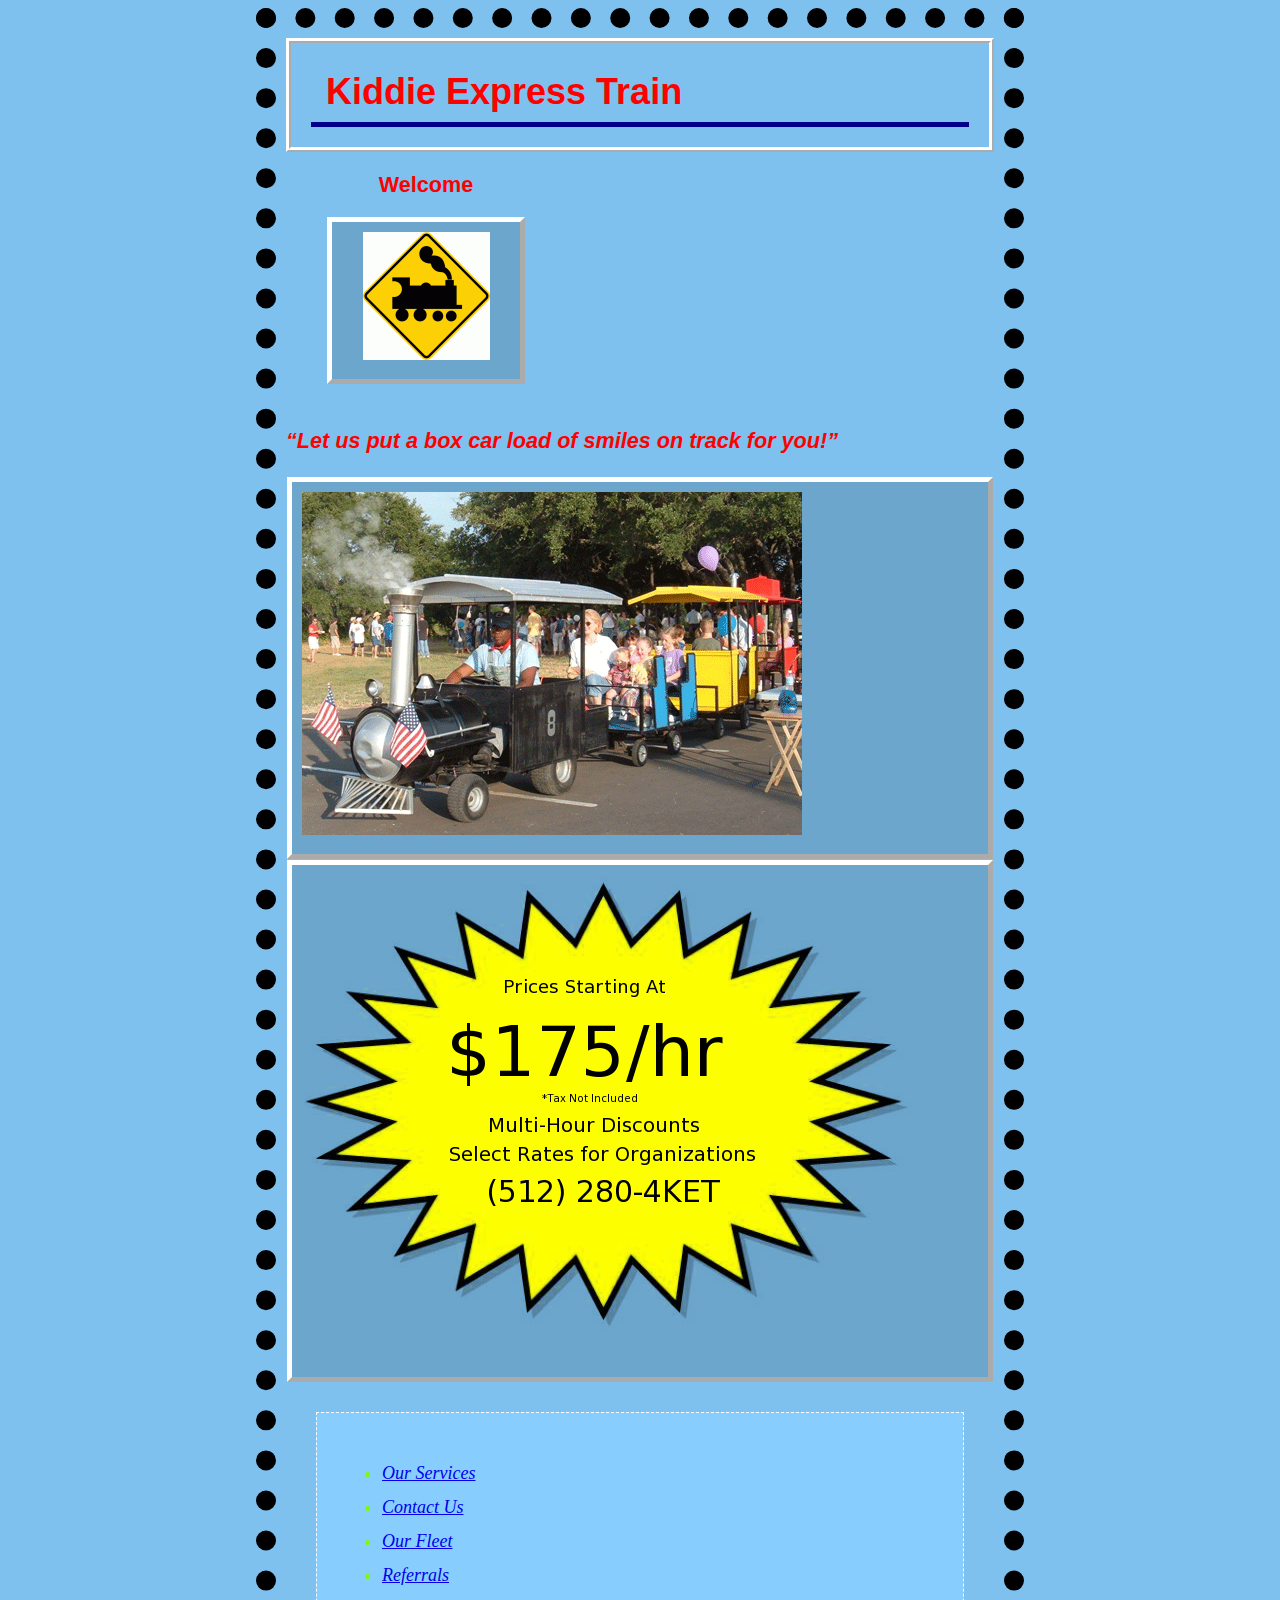
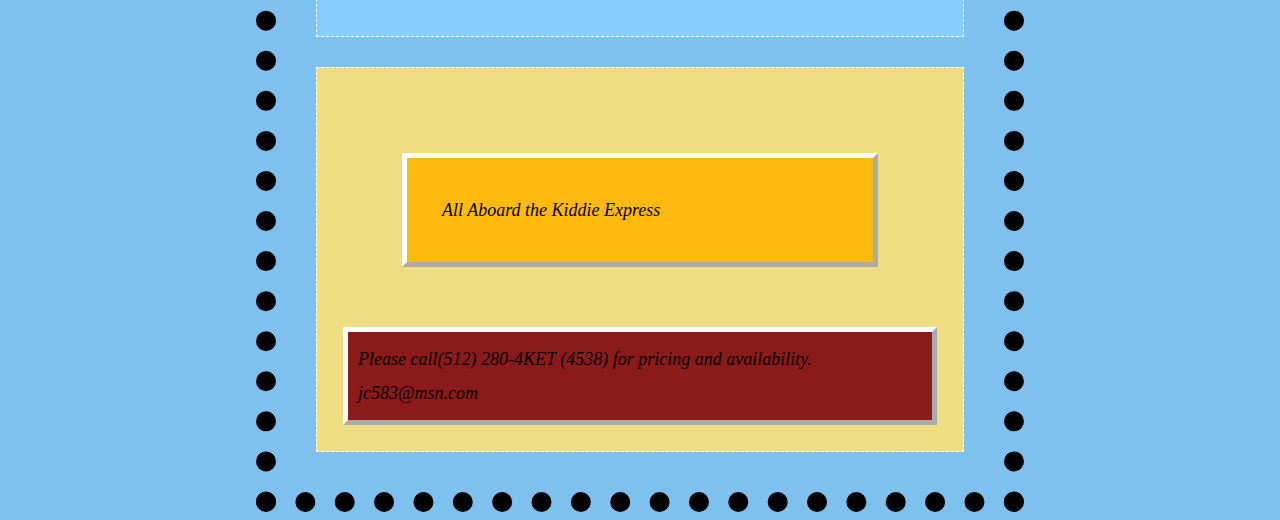
==== index.html @ 970293da "validation check" ====
<!DOCTYPE html PUBLIC "-//W3C//DTD XHTML 1.0 Strict//EN"
        "http://www.w3.org/TR/xhtml1/DTD/xhtml1-strict.dtd">
<html xmlns="http://www.w3.org/1999/xhtml" lang="en" xml:lang="en">
<head>
<meta http-equiv="Content-Type" content="text/html; charset=ISO-8859-1"/>  
<title>Kiddie Express Train</title>
<link type="text/css" rel="stylesheet" href="CSS/index.css"/>
</head>
<body>
<div id="header">
<h1>Kiddie Express Train</h1>
</div>
<div id="pre">
<h2>Welcome</h2>
<p><img id="logo" src="train logo.gif" alt="train logo"/>
</div>
<div id="start">
<h3><q>Let us put a box car load of smiles on track for you!</q></h3>
<p><img src="kiddie e train.gif" alt="Rufus"/></p>
<p><a href="newpage/prices.html"><img src="pricingstar.png" alt="prices"/></a></p>
</div>
<div id="main">
<ul class="link">
<li><a href="services.html">Our Services</a></li>
<li><a href="contactus.html">Contact Us</a></li>
<li><a href="gallery.html">Our Fleet</a></li>
<li><a href="referrals.html">Referrals</a></li>
</ul>
</div>
<div id="footer">
<p class="footer"><em>All Aboard the Kiddie Express</em></p>
<p class="contact">Please call<em>(512) 280-4KET (4538)</em> for pricing and availability.<br/>
jc583@msn.com</p>
</div>
</body>
</html>
---- CSS/index.css ----
body {
background-color:  #7EC0EE;
margin-left:20%;
margin-right: 20%;
border: 20px dotted black;
padding: 10px 10px 10px 10px;
font-family: Verdana, Geneva, Arial, sans-serif;
font-size: large;
line-height: 1.6em;
}
h1, h2, h3 {
font-size: 1.2em;
font-weight: bold;
font-family: sans-serif;
color: red;
}
h1 {
font-size: 200%;
border-bottom: 5px solid black;
border-bottom-color: #00008B;
padding: 15px;
margin: 20px;
}
.link {
color: #7CFC00;
}
p { 
background-color: #6CA6CD; 
border: 5px outset white;
 color: black;
 padding: 10px;
 margin: 1px;
 font-style: italic;
}
#header {
border-width: thick;
border-style: ridge;
border-color: white;
}
em {
font-family: serif;
text-decoration: none;
}
q {
font-style: italic;
}
#pre {
border-color: none;
border-width: 1px;
border-style: none;
border-color: none;
background-color: none;
width: 200px;
padding-top: 1px;
padding-right: 20px;
padding-bottom: 20px;
padding-left: 20px;
margin-left: 20px;
text-align: center;
}
#main {
line-height: 1.9em;
font-style: italic;
font-family: Georgia, "Times New Roman", Time, serif;
border-color: black;
border-width: 1px;
border-style: dashed;
border-color: white;
background-color: #87CEFF;
padding: 25px;
margin: 30px;
}
#footer {
line-height: 1.9em;
font-style: italic;
font-family: Georgia, "Times New Roman", Time, serif;
border-color: black;
border-width: 1px;
border-style: dashed;
border-color: white;
background-color: #EEDD82;
padding: 25px;
margin: 30px;
}
b.font1 {
color: blue;
}
b.font2 {
color: yellow;
}
b.font3 {
color: red;
}
p.trains {
line-height: 1.9em;
font-style: italic;
font-family: Georgia, "Times New Roman", Time, serif;
border-color: black;
border-width: 5px;
border-style: ridge, groove,dashed, dotted, inset, solid;
border-color: white;
background-color:  #87CEFF;
padding: 25px;
margin: 30px;
}
p.refer {
line-height: 1.9em;
font-style: italic;
font-family: Georgia, "Times New Roman", Time, serif;
border-color: black;
border-width: 5px;
border-style: ridge, groove,dashed, dotted, inset, solid;
border-color: white;
background-color: #87CEFF;
padding: 25px;
margin: 30px;
}
/* erase old marker*/
ul#a li {
list-style-type: none;
}
/* create new marker */
ul#a li:before {
display: marker;
content: url("../trainbullet2.png");
/* set the following to fit your needs */
vertical-align: 3px;
padding-left: 2px;
padding-right: 12px;

}
ul#a list-style-image: url('../trainbullet2.png') !important;
ul#a {
list-style-image: url('../trainbullet2.png');
}
ul#a {
color: #FF4500;
}
p.footer {
line-height: 1.9em;
font-style: italic;
font-family: Georgia, "Times New Roman", Time, serif;
border-color: black;
border-width: 5px;
border-style: ridge, groove,dashed, dotted, inset, solid;
border-color: white;
background-color: #FFB90F;
padding: 35px;
margin: 60px;
}
p.contact {
line-height: 1.9em;
font-style: italic;
font-family: Georgia, "Times New Roman", Time, serif;
border-color: black;
border-width: 5px;
border-style: ridge, groove,dashed, dotted, inset, solid;
border-color: white;
background-color: #8B1A1A;
padding: 10px;
margin: 1px;
}
p.home {
background-color: #36648B;
}
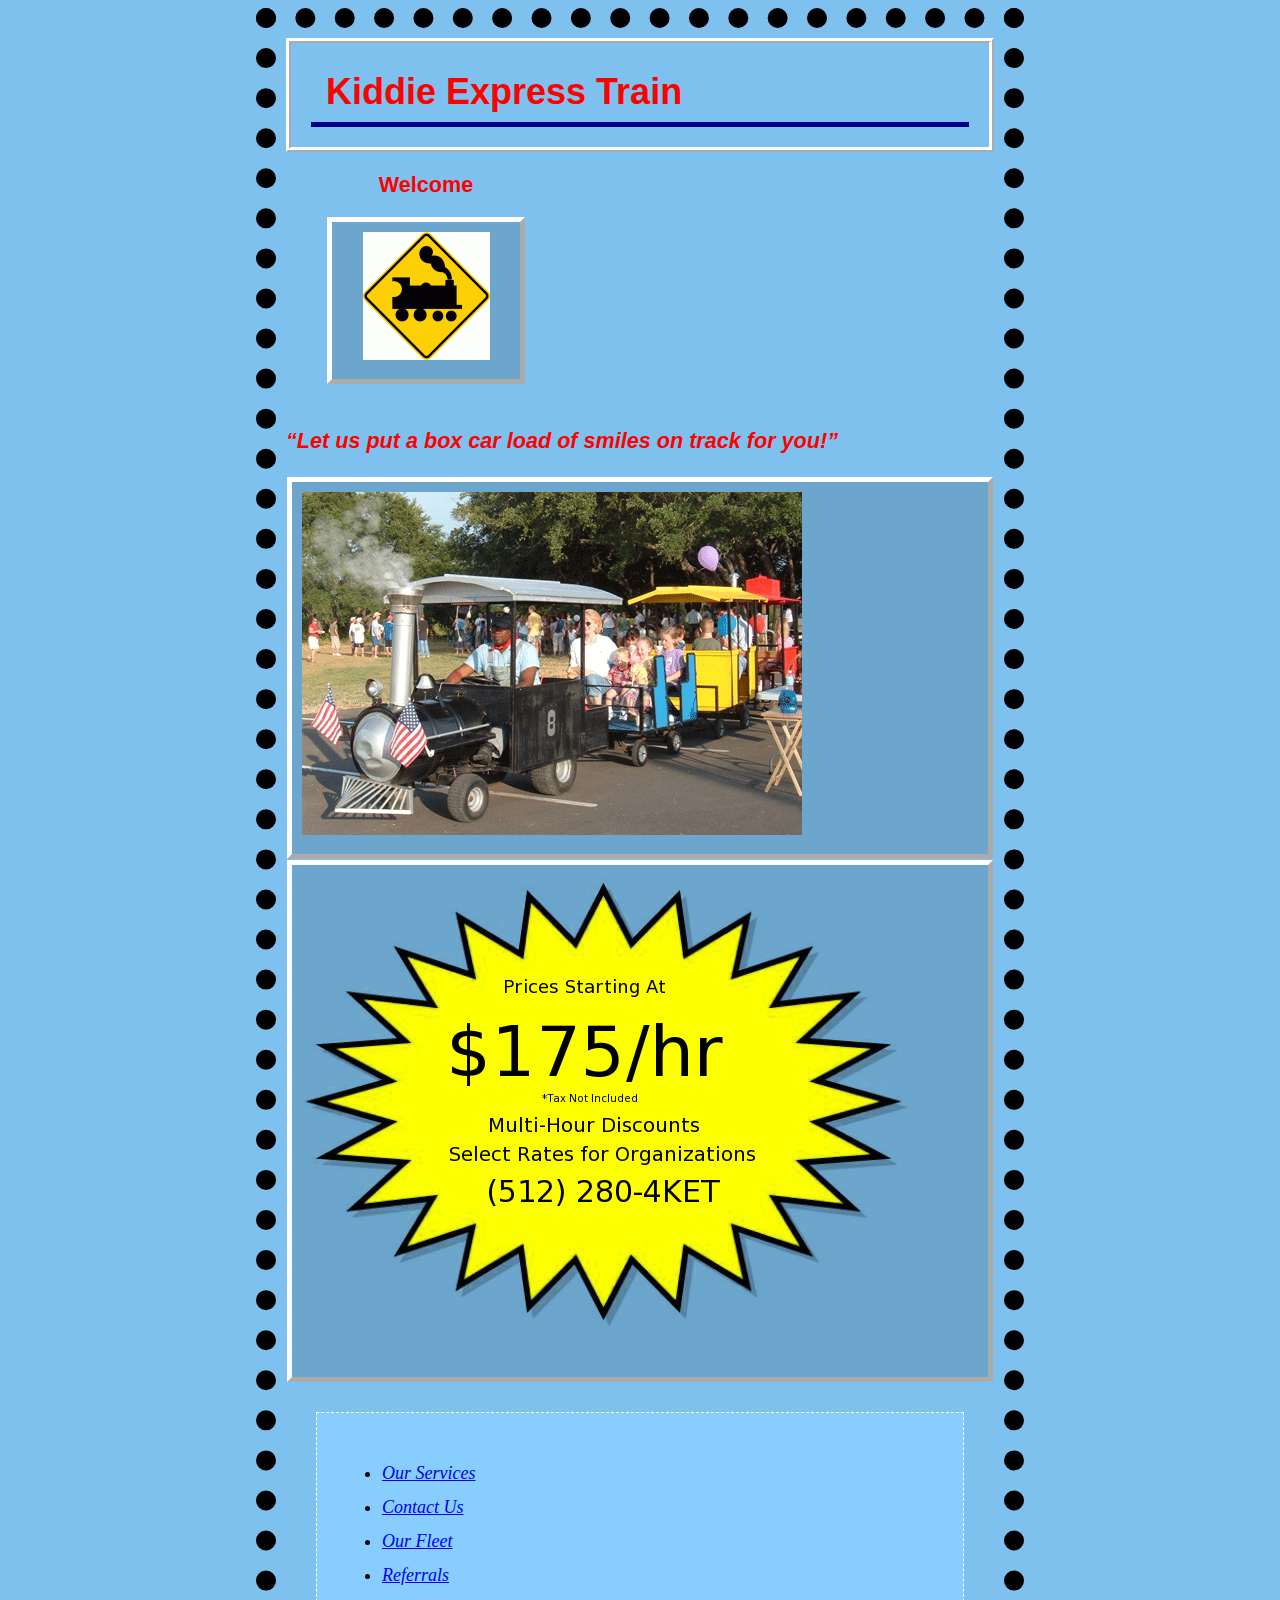
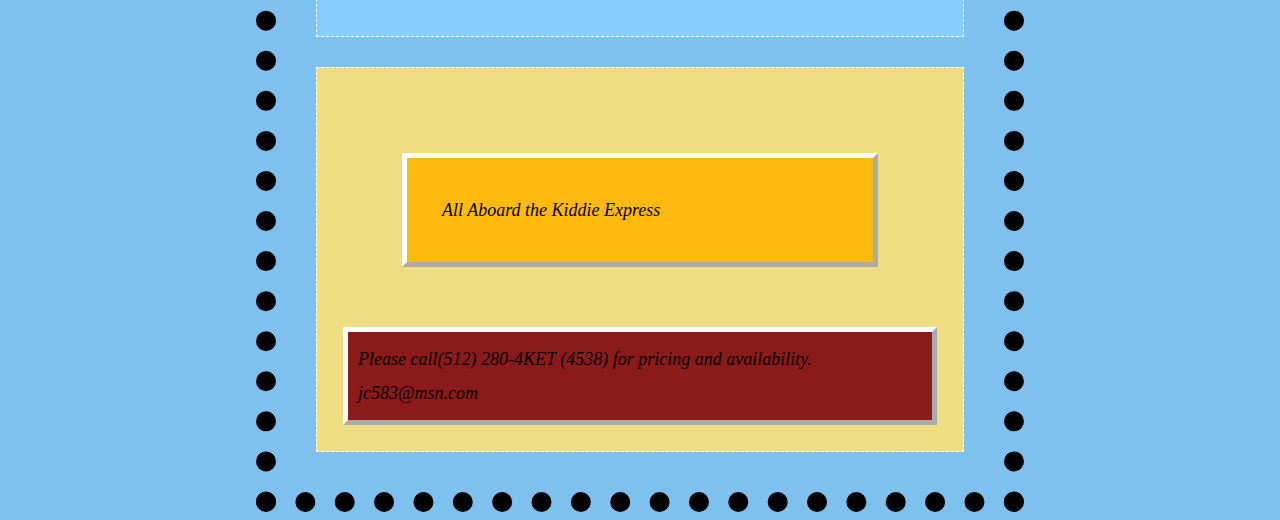
==== commit fbc069d9: "all corrections validated" ====
--- a/index.html
+++ b/index.html
@@ -12,7 +12,7 @@
 </div>
 <div id="pre">
 <h2>Welcome</h2>
-<p><img id="logo" src="train logo.gif" alt="train logo"/>
+<p><img id="logo" src="train logo.gif" alt="train logo"/></p>
 </div>
 <div id="start">
 <h3><q>Let us put a box car load of smiles on track for you!</q></h3>
--- a/CSS/index.css
+++ b/CSS/index.css
@@ -20,9 +20,6 @@
 border-bottom-color: #00008B;
 padding: 15px;
 margin: 20px;
-}
-.link {
-color: #7CFC00;
 }
 p { 
 background-color: #6CA6CD; 
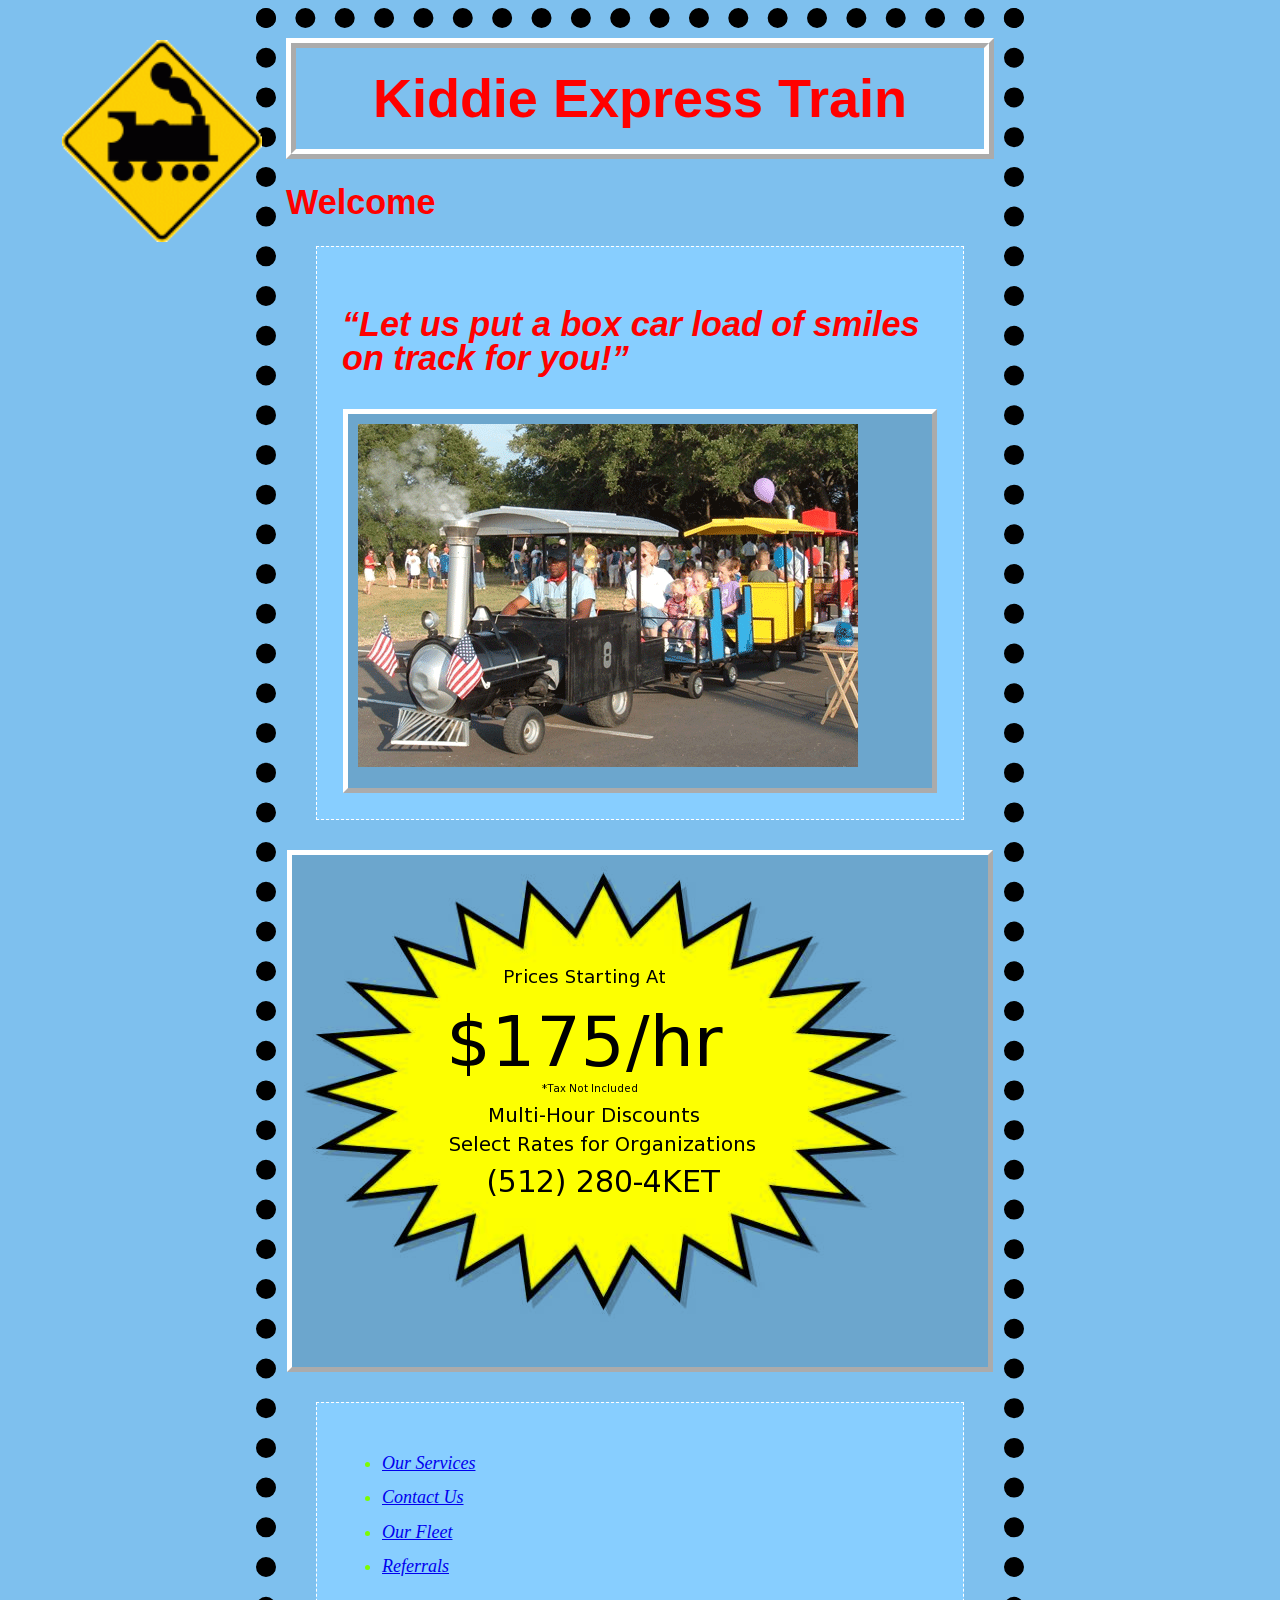
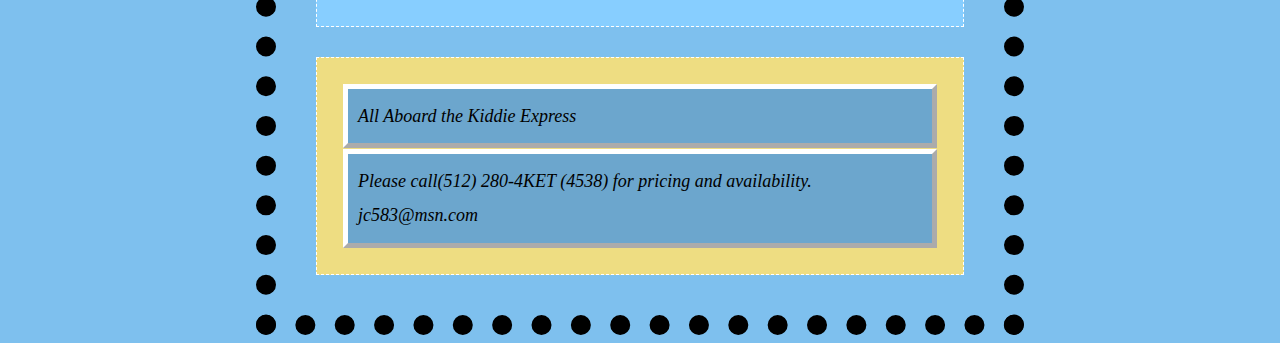
==== commit 463d6420: "add absolute floating icon" ====
--- a/index.html
+++ b/index.html
@@ -10,13 +10,17 @@
 <div id="header">
 <h1>Kiddie Express Train</h1>
 </div>
+<div id="title">
+<h2>Welcome</h2>
+</div>
+<div id="logo">
+<img id="logo" src="trainlogo.png" alt="train logo"/>
+</div>
 <div id="pre">
-<h2>Welcome</h2>
-<p><img id="logo" src="train logo.gif" alt="train logo"/></p>
-</div>
-<div id="start">
 <h3><q>Let us put a box car load of smiles on track for you!</q></h3>
 <p><img src="kiddie e train.gif" alt="Rufus"/></p>
+</div>
+<div id="adv">
 <p><a href="newpage/prices.html"><img src="pricingstar.png" alt="prices"/></a></p>
 </div>
 <div id="main">
--- a/CSS/index.css
+++ b/CSS/index.css
@@ -8,18 +8,20 @@
 font-size: large;
 line-height: 1.6em;
 }
-h1, h2, h3 {
-font-size: 1.2em;
+h1 {
+font-size: 3.0em;
 font-weight: bold;
 font-family: sans-serif;
 color: red;
 }
-h1 {
-font-size: 200%;
-border-bottom: 5px solid black;
-border-bottom-color: #00008B;
-padding: 15px;
-margin: 20px;
+h2, h3 {
+font-size: 1.9em;
+font-weight: bold;
+font-family: sans-serif;
+color: red;
+}
+.link {
+color: #7CFC00;
 }
 p { 
 background-color: #6CA6CD; 
@@ -30,9 +32,10 @@
  font-style: italic;
 }
 #header {
-border-width: thick;
+border-width: 10px;
 border-style: ridge;
 border-color: white;
+text-align: center;
 }
 em {
 font-family: serif;
@@ -41,19 +44,35 @@
 q {
 font-style: italic;
 }
-#pre {
+#logo {
+position: absolute;
+top: 10px;
+left: 1px;
+z-index: 99;
 border-color: none;
-border-width: 1px;
+border-width: none;
 border-style: none;
 border-color: none;
 background-color: none;
 width: 200px;
-padding-top: 1px;
+padding-top: 20px;
 padding-right: 20px;
 padding-bottom: 20px;
 padding-left: 20px;
 margin-left: 20px;
 text-align: center;
+}
+#pre {
+line-height: 1.9em;
+font-style: italic;
+font-family: Georgia, "Times New Roman", Time, serif;
+border-color: black;
+border-width: 1px;
+border-style: dashed;
+border-color: white;
+background-color: #87CEFF;
+padding: 25px;
+margin: 30px;
 }
 #main {
 line-height: 1.9em;
@@ -88,30 +107,6 @@
 b.font3 {
 color: red;
 }
-p.trains {
-line-height: 1.9em;
-font-style: italic;
-font-family: Georgia, "Times New Roman", Time, serif;
-border-color: black;
-border-width: 5px;
-border-style: ridge, groove,dashed, dotted, inset, solid;
-border-color: white;
-background-color:  #87CEFF;
-padding: 25px;
-margin: 30px;
-}
-p.refer {
-line-height: 1.9em;
-font-style: italic;
-font-family: Georgia, "Times New Roman", Time, serif;
-border-color: black;
-border-width: 5px;
-border-style: ridge, groove,dashed, dotted, inset, solid;
-border-color: white;
-background-color: #87CEFF;
-padding: 25px;
-margin: 30px;
-}
 /* erase old marker*/
 ul#a li {
 list-style-type: none;
@@ -133,30 +128,4 @@
 ul#a {
 color: #FF4500;
 }
-p.footer {
-line-height: 1.9em;
-font-style: italic;
-font-family: Georgia, "Times New Roman", Time, serif;
-border-color: black;
-border-width: 5px;
-border-style: ridge, groove,dashed, dotted, inset, solid;
-border-color: white;
-background-color: #FFB90F;
-padding: 35px;
-margin: 60px;
-}
-p.contact {
-line-height: 1.9em;
-font-style: italic;
-font-family: Georgia, "Times New Roman", Time, serif;
-border-color: black;
-border-width: 5px;
-border-style: ridge, groove,dashed, dotted, inset, solid;
-border-color: white;
-background-color: #8B1A1A;
-padding: 10px;
-margin: 1px;
-}
-p.home {
-background-color: #36648B;
-}
+
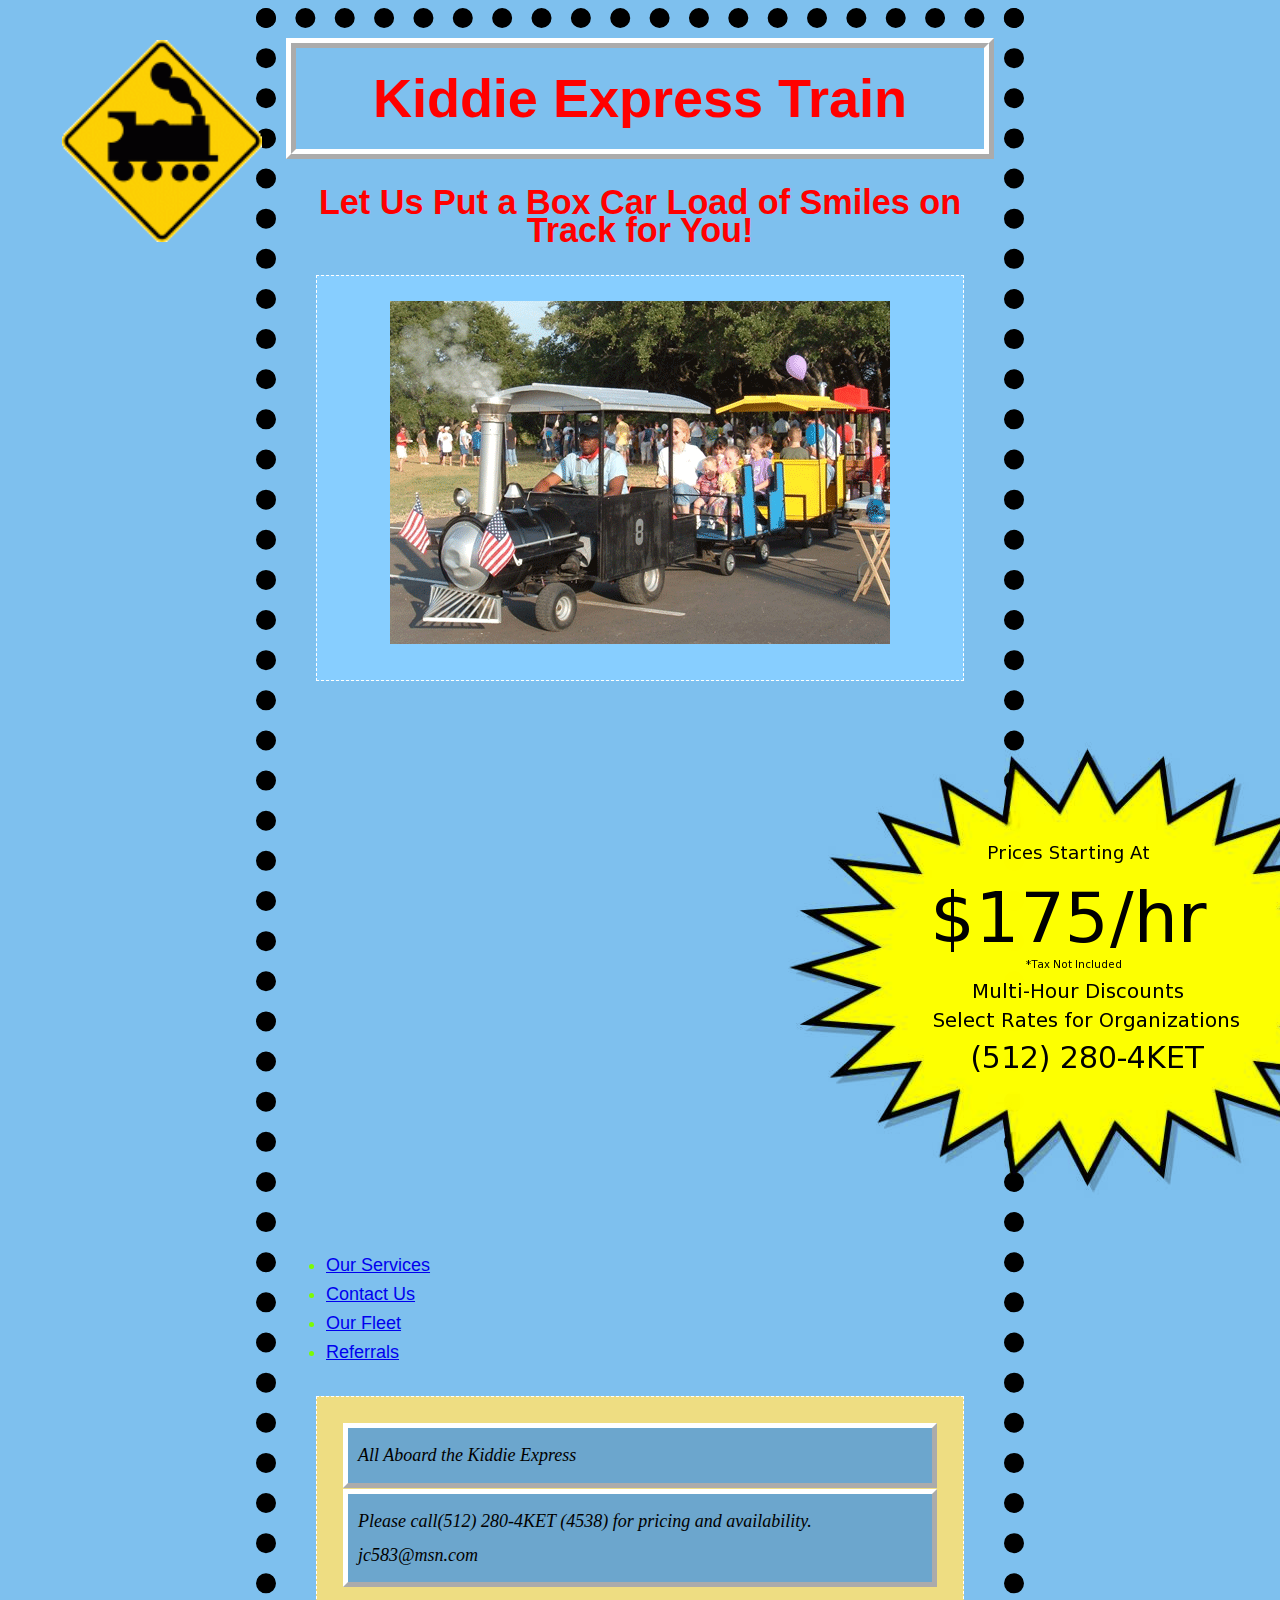
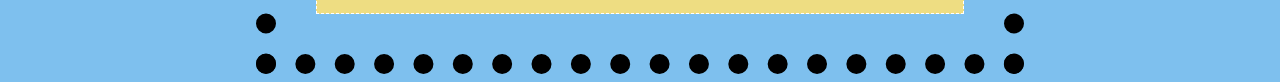
==== commit 8ba86699: "moved fire,train, & ad logo" ====
--- a/index.html
+++ b/index.html
@@ -11,19 +11,21 @@
 <h1>Kiddie Express Train</h1>
 </div>
 <div id="title">
-<h2>Welcome</h2>
+<h2>Let Us Put a Box Car Load of Smiles on Track for You!</h2>
 </div>
 <div id="logo">
 <img id="logo" src="trainlogo.png" alt="train logo"/>
 </div>
+<div id="fire">
+<img id="fireman" src="firemanlogo.png" alt="fireman symbol"/>
+</div>
 <div id="pre">
-<h3><q>Let us put a box car load of smiles on track for you!</q></h3>
-<p><img src="kiddie e train.gif" alt="Rufus"/></p>
+<img src="kiddie e train.gif" alt="Rufus"/>
 </div>
 <div id="adv">
-<p><a href="newpage/prices.html"><img src="pricingstar.png" alt="prices"/></a></p>
+<img id="price" src="pricingstar.png" alt="advertizement"/>
 </div>
-<div id="main">
+<div id="list">
 <ul class="link">
 <li><a href="services.html">Our Services</a></li>
 <li><a href="contactus.html">Contact Us</a></li>
--- a/CSS/index.css
+++ b/CSS/index.css
@@ -15,6 +15,7 @@
 color: red;
 }
 h2, h3 {
+text-align: center;
 font-size: 1.9em;
 font-weight: bold;
 font-family: sans-serif;
@@ -49,11 +50,6 @@
 top: 10px;
 left: 1px;
 z-index: 99;
-border-color: none;
-border-width: none;
-border-style: none;
-border-color: none;
-background-color: none;
 width: 200px;
 padding-top: 20px;
 padding-right: 20px;
@@ -62,7 +58,34 @@
 margin-left: 20px;
 text-align: center;
 }
+#fire {
+position: absolute;
+top: 10px;
+left: 1400px;
+z-index: 99;
+width: 200px;
+padding-top: 30px;
+padding-right: 20px;
+padding-bottom: 20px;
+padding-left: 20px;
+margin-left: 20px;
+text-align: center;
+}
+#adv {
+position: absolute:
+top: 30px
+left: 1300px;
+z-index: 99;
+width: 200px;
+padding-top: 30px;
+padding-right: 500px;
+padding-bottom: 500px
+padding-left: 500px;
+margin-left: 500px;
+text-align: center;
+}
 #pre {
+text-align: center;
 line-height: 1.9em;
 font-style: italic;
 font-family: Georgia, "Times New Roman", Time, serif;
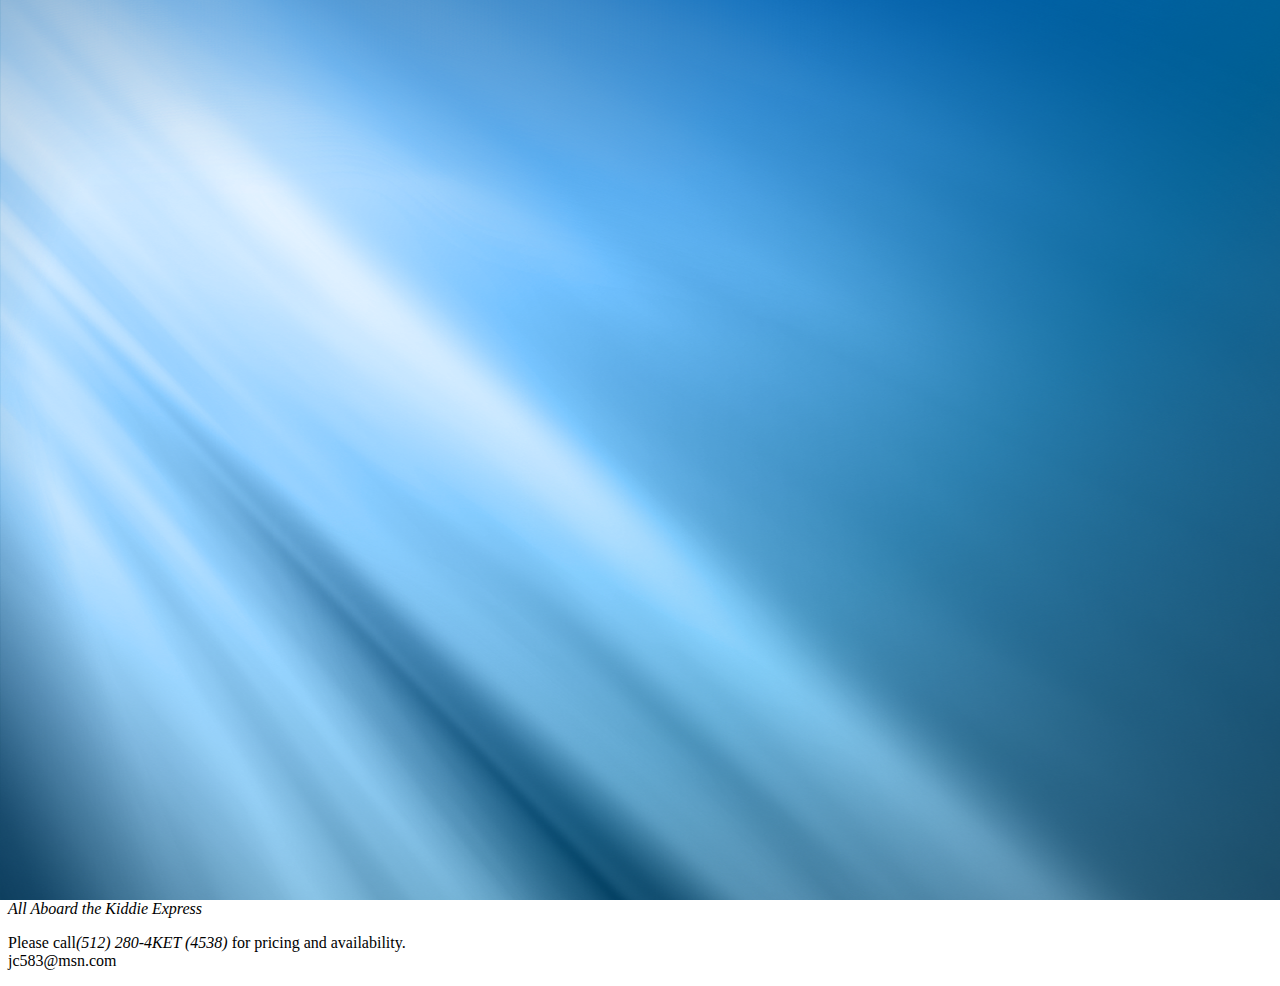
==== commit c21ff2d5: "a new beginning" ====
--- a/index.html
+++ b/index.html
@@ -7,6 +7,9 @@
 <link type="text/css" rel="stylesheet" href="CSS/index.css"/>
 </head>
 <body>
+<div style='position:absolute;z-index:0;left:0;top:0;width:100%;height:100%'>
+  <img src='wallpaper.png' style='width:100%;height:100%' alt='[]' />
+</div>
 <div id="header">
 <h1>Kiddie Express Train</h1>
 </div>
@@ -22,10 +25,7 @@
 <div id="pre">
 <img src="kiddie e train.gif" alt="Rufus"/>
 </div>
-<div id="adv">
-<img id="price" src="pricingstar.png" alt="advertizement"/>
-</div>
-<div id="list">
+<div id="link">
 <ul class="link">
 <li><a href="services.html">Our Services</a></li>
 <li><a href="contactus.html">Contact Us</a></li>
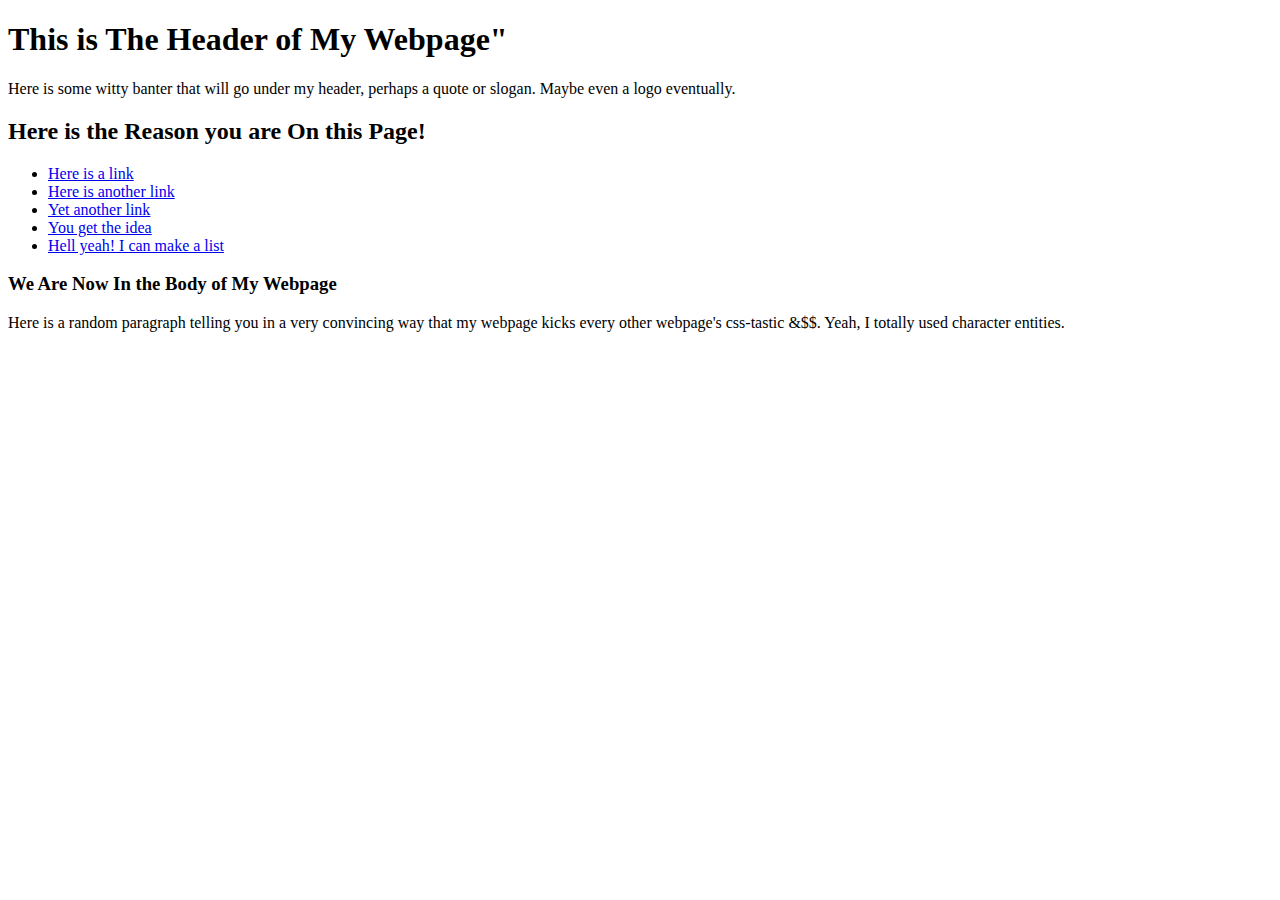
==== commit 40d2ecb0: "Moved index html to practice folder." ====
--- a/index.html
+++ b/index.html
@@ -3,40 +3,24 @@
 <html xmlns="http://www.w3.org/1999/xhtml" lang="en" xml:lang="en">
 <head>
 <meta http-equiv="Content-Type" content="text/html; charset=ISO-8859-1"/>  
-<title>Kiddie Express Train</title>
+<title>Webpage</title>
 <link type="text/css" rel="stylesheet" href="CSS/index.css"/>
 </head>
 <body>
-<div style='position:absolute;z-index:0;left:0;top:0;width:100%;height:100%'>
-  <img src='wallpaper.png' style='width:100%;height:100%' alt='[]' />
+<div id="header">
+	<h1>This is The Header of My Webpage"</h1>
+		<p>Here is some witty banter that will go under my header, perhaps a quote or slogan. Maybe even a logo eventually.</p>
+	<h2>Here is the Reason you are On this Page!</h2>
+		<ul>
+			<li><a href="genericlinkpage.html">Here is a link</a></li>
+			<li><a href="genericlinkpage.html">Here is another link</a></li>
+			<li><a href="genericlinkpage.html">Yet another link</a></li>
+			<li><a href="genericlinkpage.html">You get the idea</a></li>
+			<li><a href="genericlinkpage.html">Hell yeah! I can make a list</a></li>
+		</ul>
 </div>
-<div id="header">
-<h1>Kiddie Express Train</h1>
-</div>
-<div id="title">
-<h2>Let Us Put a Box Car Load of Smiles on Track for You!</h2>
-</div>
-<div id="logo">
-<img id="logo" src="trainlogo.png" alt="train logo"/>
-</div>
-<div id="fire">
-<img id="fireman" src="firemanlogo.png" alt="fireman symbol"/>
-</div>
-<div id="pre">
-<img src="kiddie e train.gif" alt="Rufus"/>
-</div>
-<div id="link">
-<ul class="link">
-<li><a href="services.html">Our Services</a></li>
-<li><a href="contactus.html">Contact Us</a></li>
-<li><a href="gallery.html">Our Fleet</a></li>
-<li><a href="referrals.html">Referrals</a></li>
-</ul>
-</div>
-<div id="footer">
-<p class="footer"><em>All Aboard the Kiddie Express</em></p>
-<p class="contact">Please call<em>(512) 280-4KET (4538)</em> for pricing and availability.<br/>
-jc583@msn.com</p>
-</div>
+<div id"body">
+<h3>We Are Now In the Body of My Webpage</h3>
+<p>Here is a random paragraph telling you in a very convincing way that my webpage kicks every other webpage's css-tastic &amp;&#36;&#36;. Yeah, I totally used character entities.</p>
 </body>
 </html>
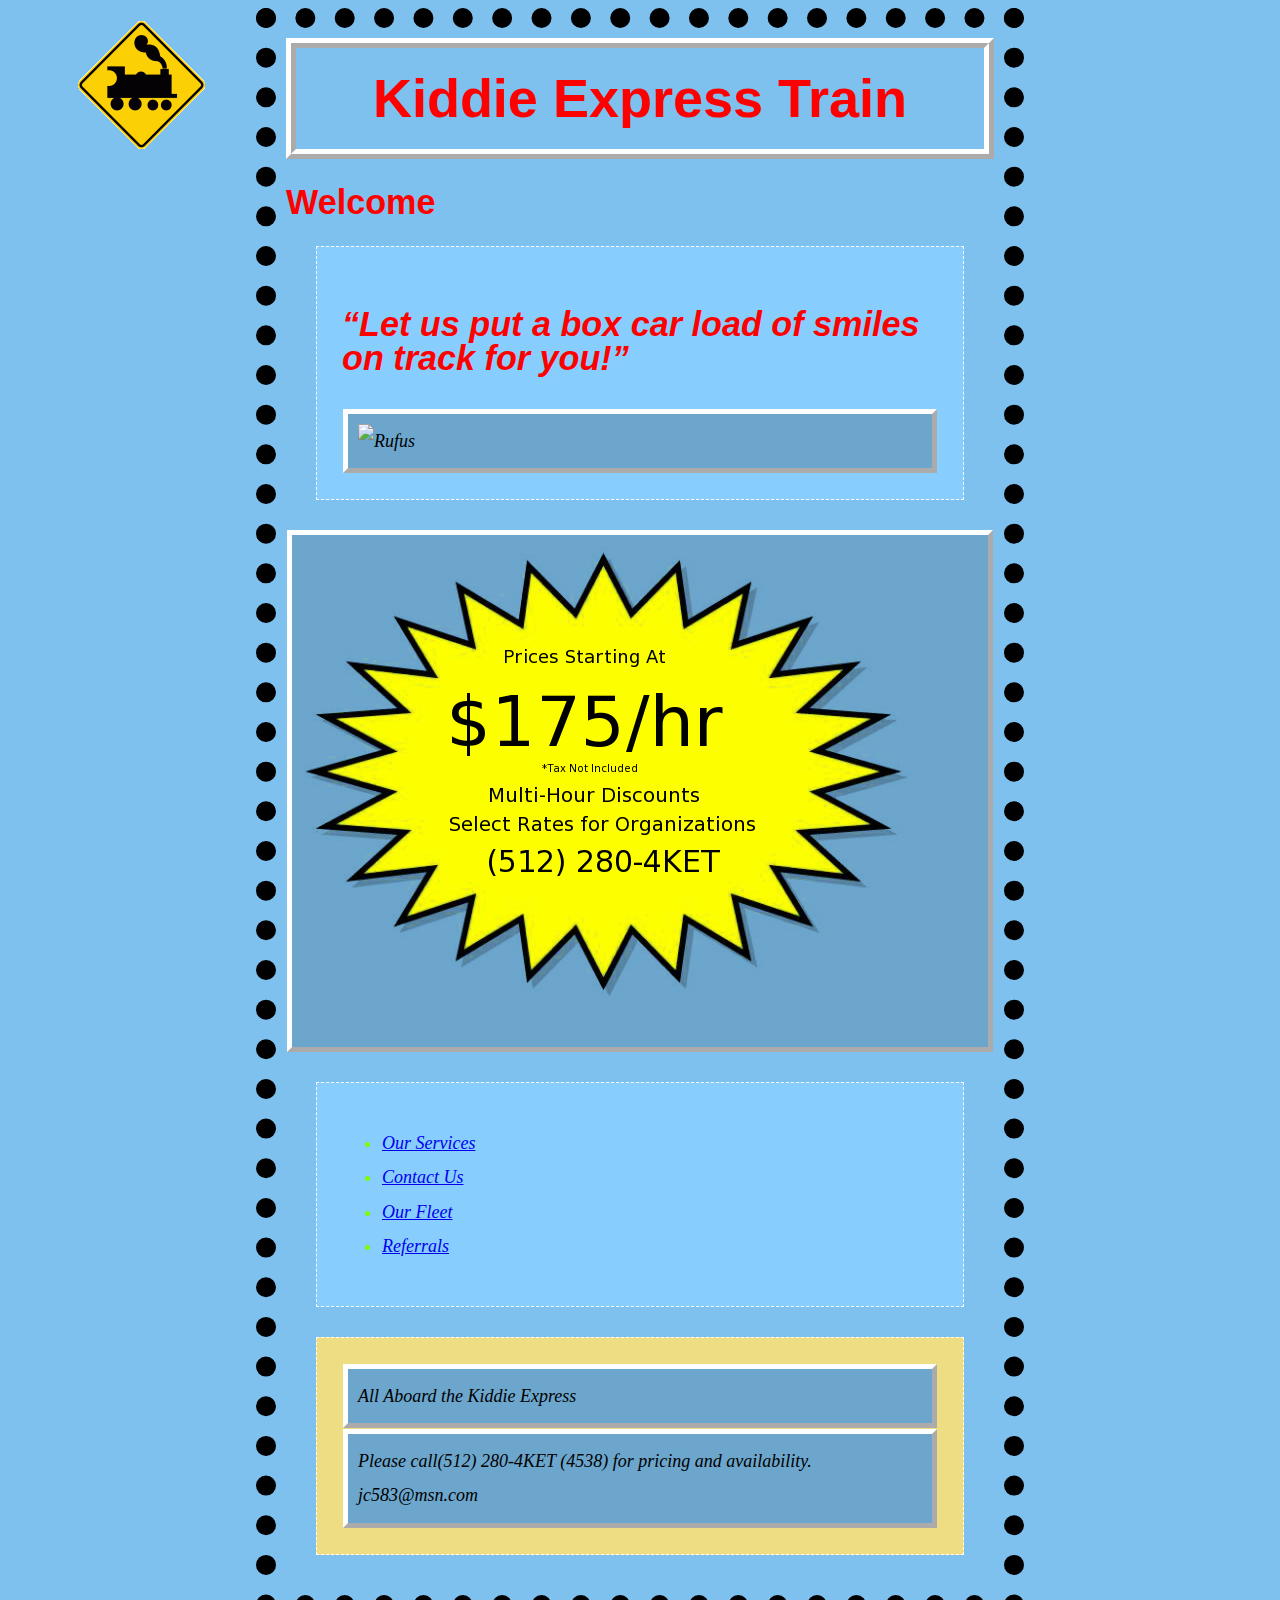
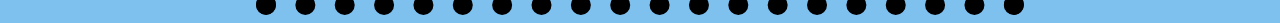
==== commit 741d0f89: "edit" ====
--- a/index.html
+++ b/index.html
@@ -3,24 +3,38 @@
 <html xmlns="http://www.w3.org/1999/xhtml" lang="en" xml:lang="en">
 <head>
 <meta http-equiv="Content-Type" content="text/html; charset=ISO-8859-1"/>  
-<title>Webpage</title>
+<title>Kiddie Express Train</title>
 <link type="text/css" rel="stylesheet" href="CSS/index.css"/>
 </head>
 <body>
 <div id="header">
-	<h1>This is The Header of My Webpage"</h1>
-		<p>Here is some witty banter that will go under my header, perhaps a quote or slogan. Maybe even a logo eventually.</p>
-	<h2>Here is the Reason you are On this Page!</h2>
-		<ul>
-			<li><a href="genericlinkpage.html">Here is a link</a></li>
-			<li><a href="genericlinkpage.html">Here is another link</a></li>
-			<li><a href="genericlinkpage.html">Yet another link</a></li>
-			<li><a href="genericlinkpage.html">You get the idea</a></li>
-			<li><a href="genericlinkpage.html">Hell yeah! I can make a list</a></li>
-		</ul>
+<h1>Kiddie Express Train</h1>
 </div>
-<div id"body">
-<h3>We Are Now In the Body of My Webpage</h3>
-<p>Here is a random paragraph telling you in a very convincing way that my webpage kicks every other webpage's css-tastic &amp;&#36;&#36;. Yeah, I totally used character entities.</p>
+<div id="title">
+<h2>Welcome</h2>
+</div>
+<div id="train">
+<img id="logo" src="images/trainlogo.png" alt="train logo"/>
+</div>
+<div id="pre">
+<h3><q>Let us put a box car load of smiles on track for you!</q></h3>
+<p><img src="images/rufus.gif" alt="Rufus"/></p>
+</div>
+<div id="adv">
+<p><a href="newpage/prices.html"><img src="images/pricingstar.png" alt="prices"/></a></p>
+</div>
+<div id="main">
+<ul class="link">
+<li><a href="services.html">Our Services</a></li>
+<li><a href="contactus.html">Contact Us</a></li>
+<li><a href="gallery.html">Our Fleet</a></li>
+<li><a href="referrals.html">Referrals</a></li>
+</ul>
+</div>
+<div id="footer">
+<p class="footer"><em>All Aboard the Kiddie Express</em></p>
+<p class="contact">Please call<em>(512) 280-4KET (4538)</em> for pricing and availability.<br/>
+jc583@msn.com</p>
+</div>
 </body>
 </html>
--- a/CSS/index.css
+++ b/CSS/index.css
@@ -0,0 +1,120 @@
+body {
+    background-color: #7EC0EE;
+    margin-left: 20%;
+    margin-right: 20%;
+    border: 20px dotted black;
+    padding: 10px 10px 10px 10px;
+    font-family: Verdana, Geneva, Arial, sans-serif;
+    font-size: large;
+    line-height: 1.6em;
+}
+
+h1 {
+    font-size: 3.0em;
+    font-weight: bold;
+    font-family: sans-serif;
+    color: red;
+}
+
+h2, h3 {
+    font-size: 1.9em;
+    font-weight: bold;
+    font-family: sans-serif;
+    color: red;
+}
+
+.link {
+    color: #7CFC00;
+}
+
+p {
+    background-color: #6CA6CD;
+    border: 5px outset white;
+    color: black;
+    padding: 10px;
+    margin: 1px;
+    font-style: italic;
+}
+
+#header {
+    border-width: 10px;
+    border-style: ridge;
+    border-color: white;
+    text-align: center;
+}
+
+em {
+    font-family: serif;
+    text-decoration: none;
+}
+
+q {
+    font-style: italic;
+}
+
+#train {
+    position: absolute;
+    top: 1px;
+    left: 1px;
+    z-index: 99;
+    width: 200px;
+    padding-top: 20px;
+    padding-right: 20px;
+    padding-bottom: 20px;
+    padding-left: 20px;
+    margin-left: 20px;
+    text-align: center;
+}
+
+#pre {
+    line-height: 1.9em;
+    font-style: italic;
+    font-family: Georgia, "Times New Roman", Time, serif;
+    border-color: black;
+    border-width: 1px;
+    border-style: dashed;
+    border-color: white;
+    background-color: #87CEFF;
+    padding: 25px;
+    margin: 30px;
+}
+
+#main {
+    line-height: 1.9em;
+    font-style: italic;
+    font-family: Georgia, "Times New Roman", Time, serif;
+    border-color: black;
+    border-width: 1px;
+    border-style: dashed;
+    border-color: white;
+    background-color: #87CEFF;
+    padding: 25px;
+    margin: 30px;
+}
+
+#footer {
+    line-height: 1.9em;
+    font-style: italic;
+    font-family: Georgia, "Times New Roman", Time, serif;
+    border-color: black;
+    border-width: 1px;
+    border-style: dashed;
+    border-color: white;
+    background-color: #EEDD82;
+    padding: 25px;
+    margin: 30px;
+}
+
+b.font1 {
+    color: blue;
+}
+
+b.font2 {
+    color: yellow;
+}
+
+b.font3 {
+    color: red;
+}
+
+
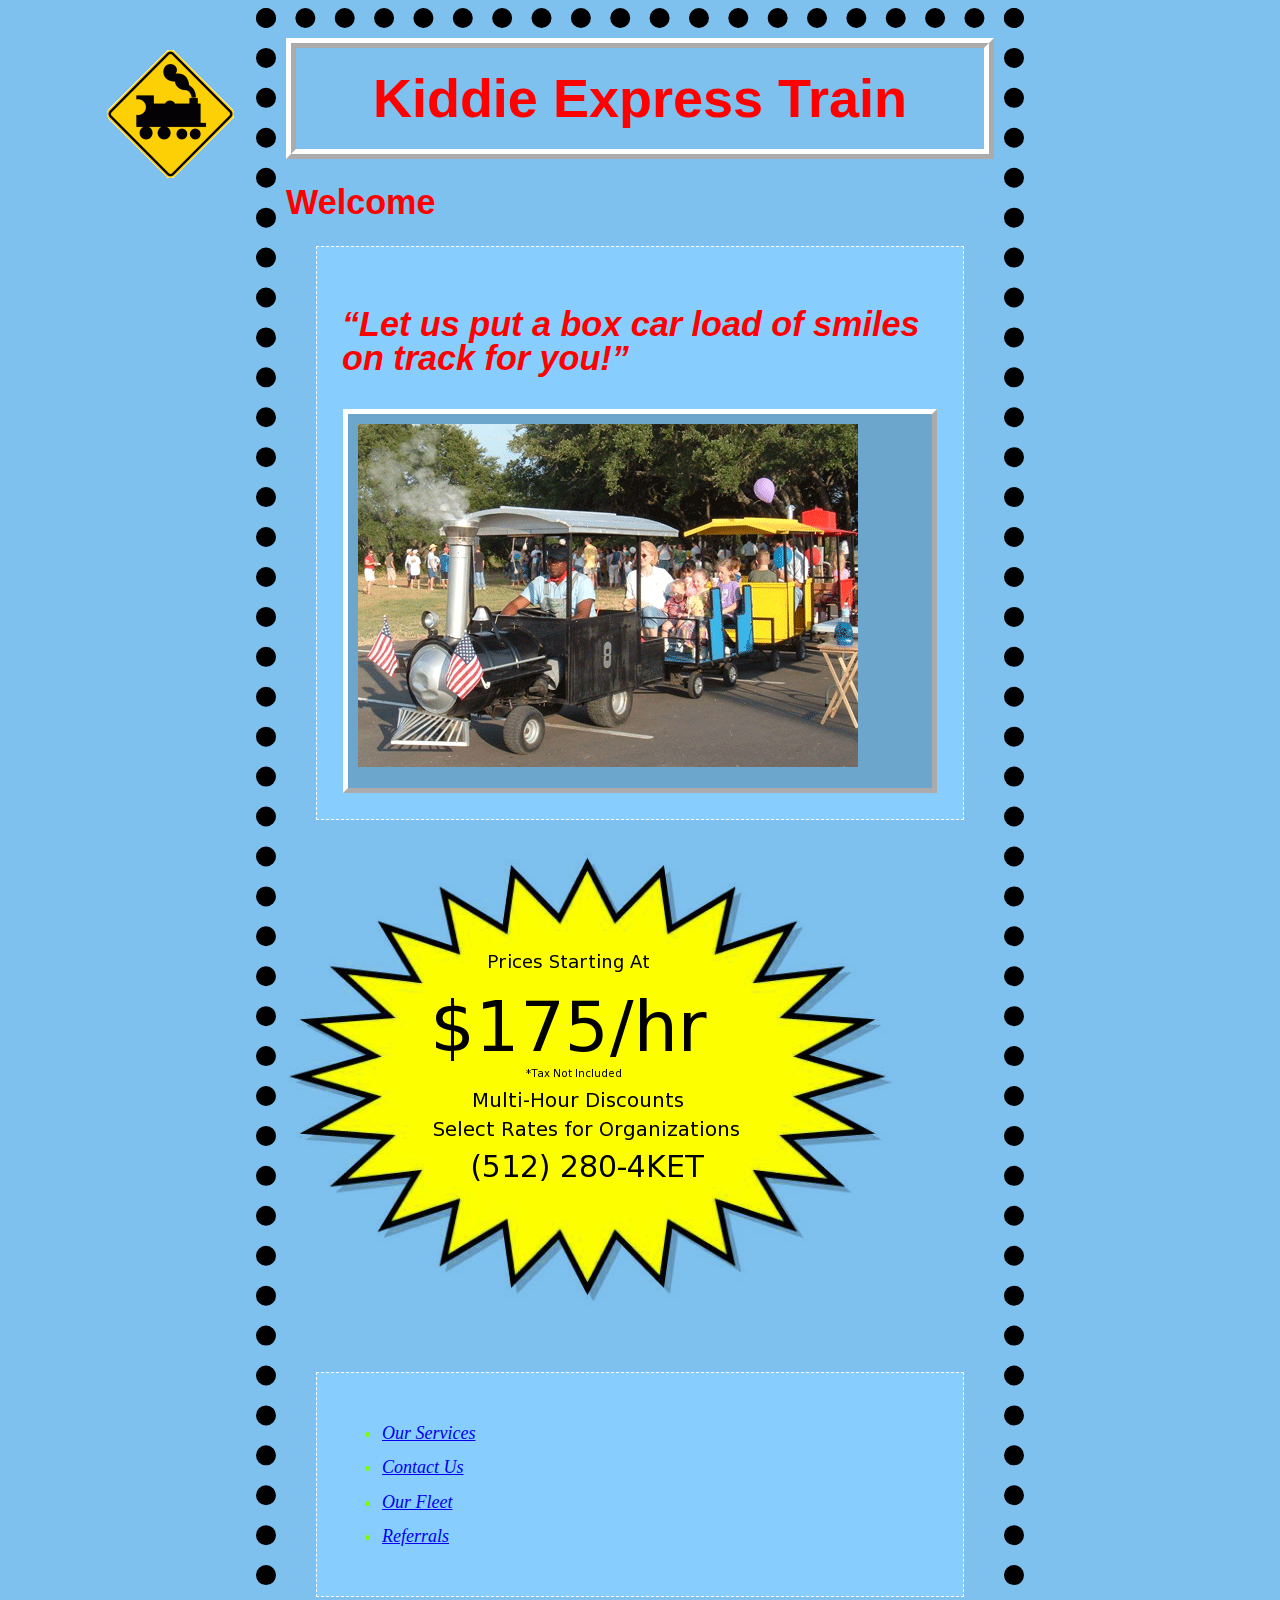
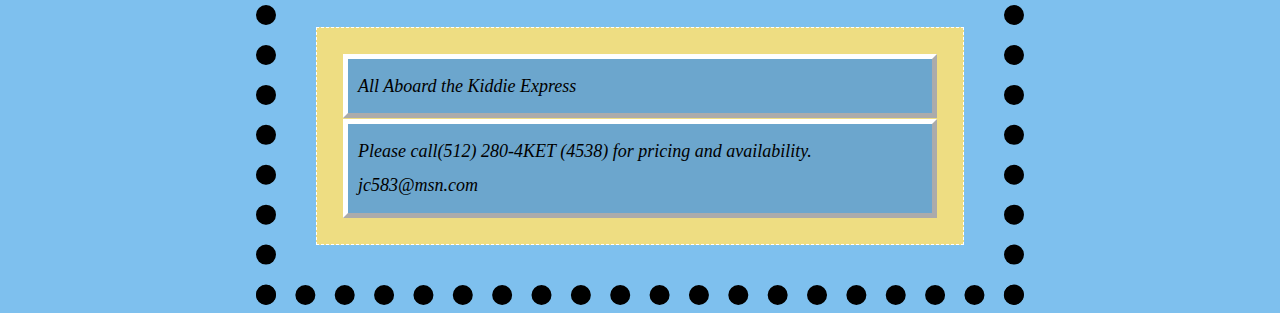
==== commit cee85325: "Merging OldStuff" ====
--- a/index.html
+++ b/index.html
@@ -21,7 +21,7 @@
 <p><img src="images/rufus.gif" alt="Rufus"/></p>
 </div>
 <div id="adv">
-<p><a href="newpage/prices.html"><img src="images/pricingstar.png" alt="prices"/></a></p>
+<a href="newpage/prices.html"><img src="images/pricingstar.png" alt="prices"/></a>
 </div>
 <div id="main">
 <ul class="link">
--- a/CSS/index.css
+++ b/CSS/index.css
@@ -54,8 +54,8 @@
 
 #train {
     position: absolute;
-    top: 1px;
-    left: 1px;
+    top: 30px;
+    left: 30px;
     z-index: 99;
     width: 200px;
     padding-top: 20px;
